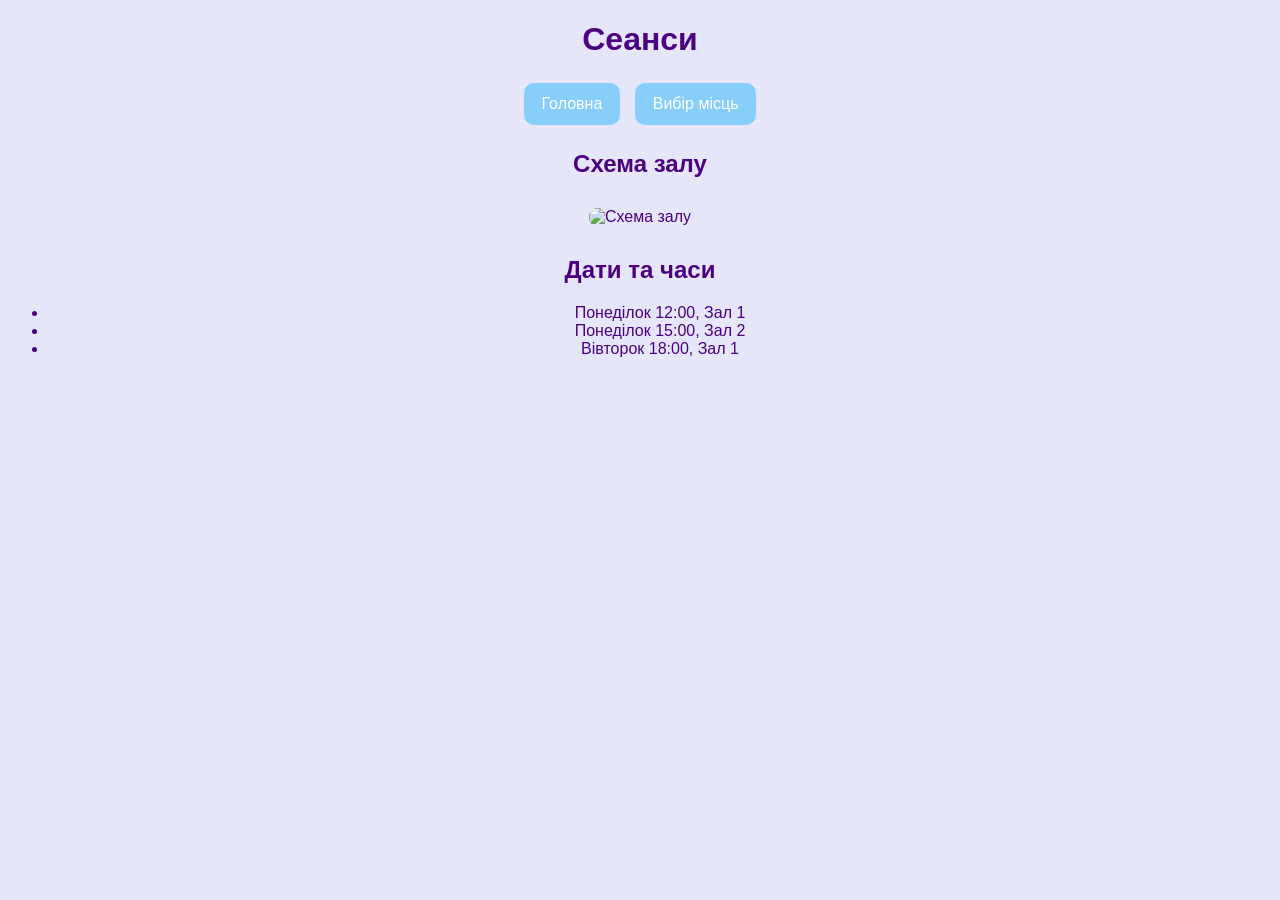
==== seansy.html @ 247846e0 "Мій перший сайт" ====
<!DOCTYPE html>
<html lang="uk">
<head>
<meta charset="UTF-8">
<title>Сеанси</title>
<link rel="stylesheet" href="style.css">
</head>
<body>
<h1>Сеанси</h1>

<!-- Навігація -->
<nav class="menu">
    <a href="./index.html">Головна</a>
    <a href="./seat-selection.html">Вибір місць</a>
</nav>

<!-- Схема залу -->
<h2>Схема залу</h2>
<img src="images/photo_2026-03-17_14-39-19.jpg" alt="Схема залу" width="600">

<!-- Дати та час сеансів -->
<h2>Дати та часи</h2>
<ul>
    <li>Понеділок 12:00, Зал 1</li>
    <li>Понеділок 15:00, Зал 2</li>
    <li>Вівторок 18:00, Зал 1</li>
</ul>
</body>
</html>
---- style.css ----
body {
    font-family: Arial, sans-serif;
    background-color: #E6E6FA; /* світло ліловий фон */
    color: #4B0082; /* темно-фіолетовий текст */
    text-align: center;
}

h1 { margin-bottom: 20px; }

.menu a {
    display: inline-block;
    text-decoration: none;
    background-color: #87CEFA; /* блакитні кнопки */
    color: white;
    padding: 12px 18px;
    margin: 5px;
    border-radius: 10px;
}

.menu a:hover { background-color: #9370DB; }

img {
    max-width: 300px;
    margin: 10px;
    border-radius: 8px;
}
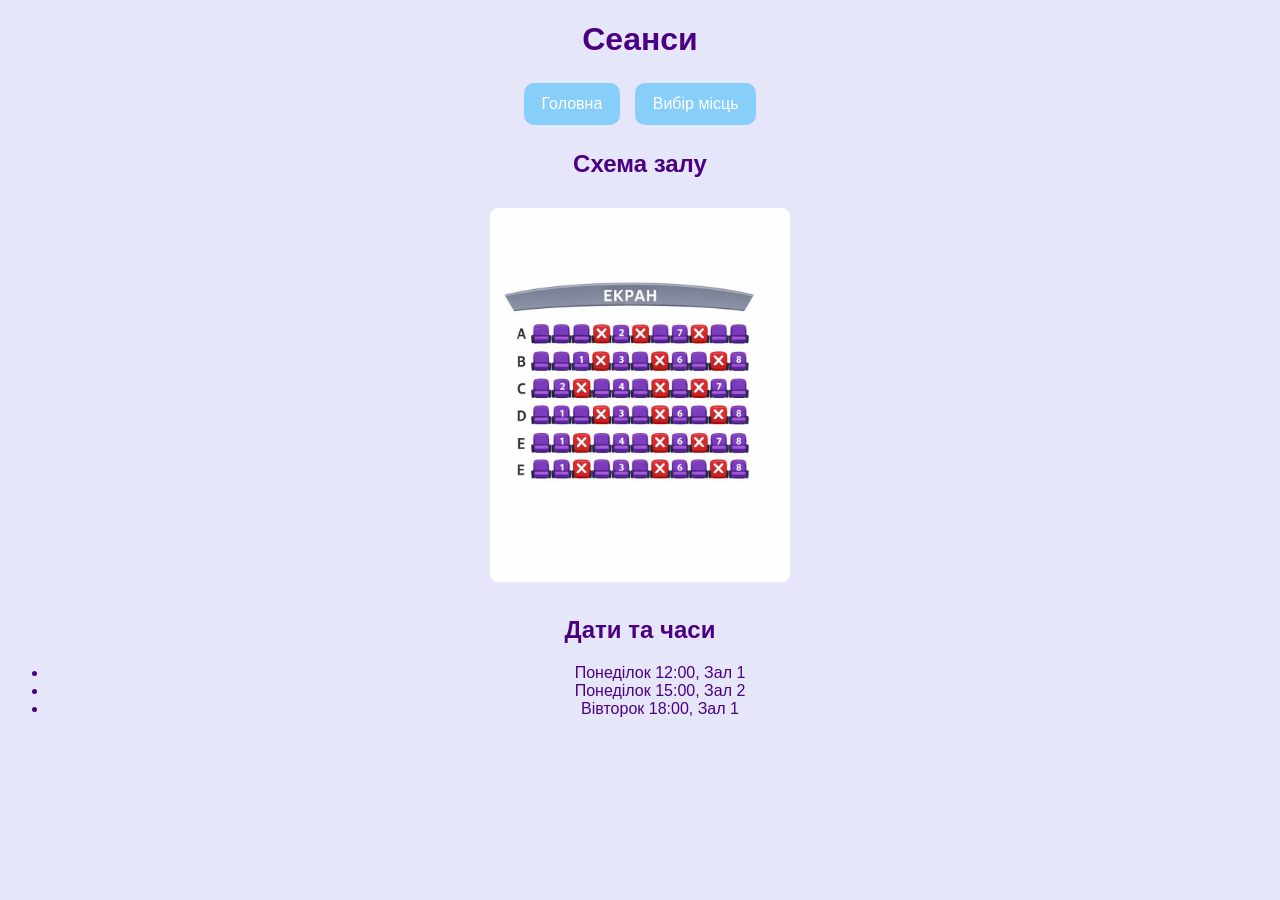
==== commit 8c060c90: "Update seansy.html" ====
--- a/seansy.html
+++ b/seansy.html
@@ -16,7 +16,7 @@
 
 <!-- Схема залу -->
 <h2>Схема залу</h2>
-<img src="images/photo_2026-03-17_14-39-19.jpg" alt="Схема залу" width="600">
+<img src="photo_2026-03-17_14-39-19.jpg" alt="Схема залу" width="600">
 
 <!-- Дати та час сеансів -->
 <h2>Дати та часи</h2>
@@ -26,4 +26,4 @@
     <li>Вівторок 18:00, Зал 1</li>
 </ul>
 </body>
-</html>+</html>
